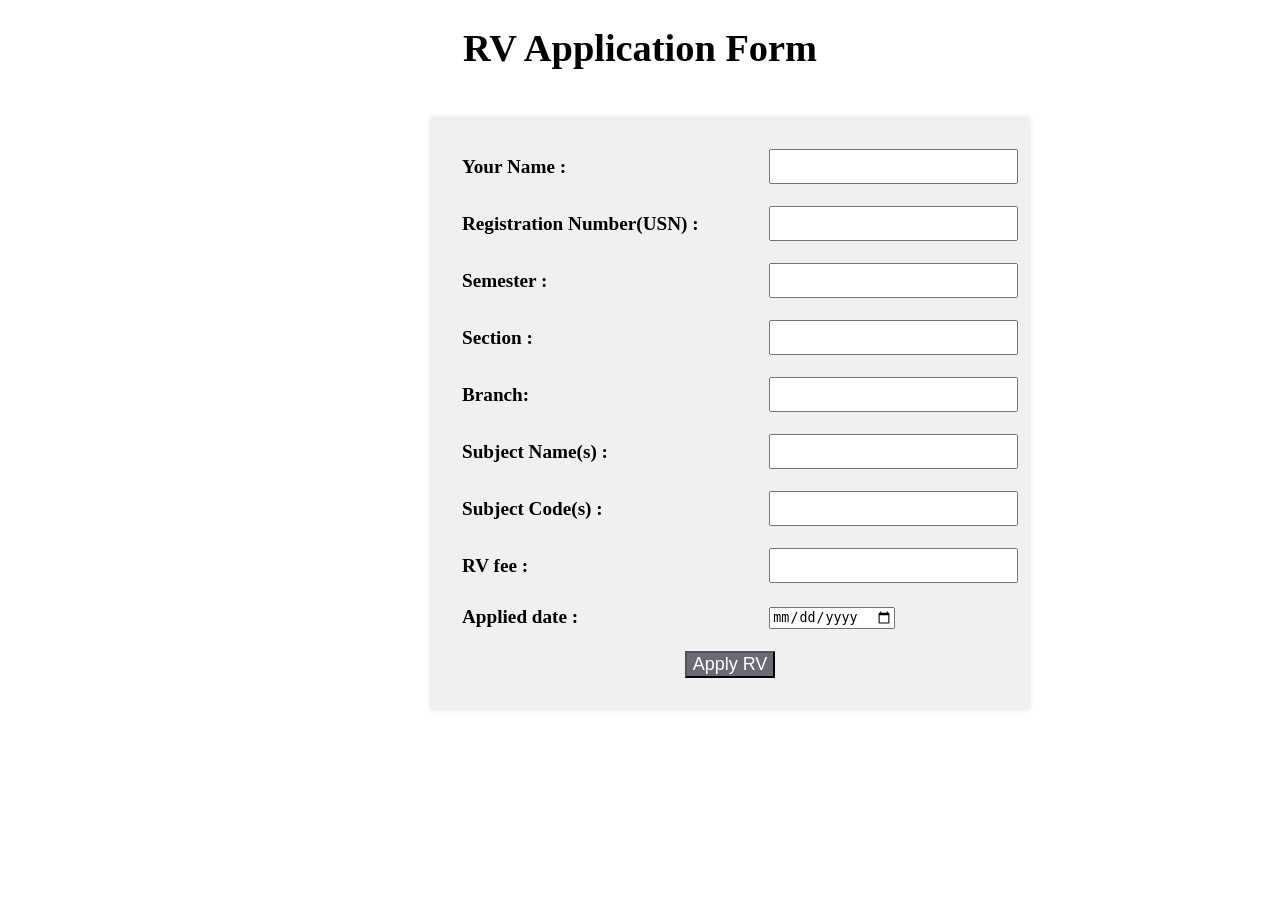
==== index.html @ fcc9ea44 "Rename assign2.html to index.html" ====
<!DOCTYPE html>
<html lang="en">
<head>
    <meta charset="UTF-8">
    <meta name="viewport" content="width=device-width, initial-scale=1.0">
    <title>RV Form</title>
    <link rel="stylesheet" href="assign2.css">
</head>
<body>
    <h1>RV Application Form</h1>
    <form action="#" method="post">
        <table>
            <tr>
                <td><label for="yourname">Your Name :</label></td>
                <td><input type="text" name="yourname" id="yourname" required> </td>
            </tr>
            <tr>
                <td><label for="usn">Registration Number(USN) :</label></td>
                <td><input type="text" name="usn" id="usn"> </td>
            </tr>
            <tr>
                <td><label for="sem">Semester :</label></td>
                <td><input type="text" name="sem" id="sem"> </td>
            </tr>
            <tr>
                <td><label for="sem">Section :</label></td>
                <td><input type="text" name="sec" id="sec"> </td>
            </tr>
            <tr>
                <td><label for="branch">Branch:</label></td>
                <td><input type="text" name="branch" id="branch"> </td>
            </tr>
            <tr>
                <td><label for="subn">Subject Name(s) :</label></td>
                <td><input type="text" name="subn" id="subn"> </td>
            </tr>
            <tr>
                <td><label for="sub">Subject Code(s) :</label></td>
                <td><input type="text" name="sub" id="sub"> </td>
            </tr><tr>
                <td><label for="sub">RV fee :</label></td>
                <td><input type="text" name="fee" id="fee"> </td>
            </tr>
            <tr>
                <td><label for="sub"> Applied date :</label></td>
                <td><input type="date" name="dte" id="dte"> </td>
            </tr>
            <br>
            
            <tr>
                <td colspan="2" style="text-align: center;">
                <input type="submit" value="Apply RV" class="buttonapply"></td>
                </tr>
        </table>
    </form>
</body>
</html>
---- assign2.css ----
body{
    background-color: #fff;
    
    margin: 0;
    font-size: larger;
}
h1{
    text-align: center;
}
table{
    width: 100%;
    max-width: 600px;
    background-color: #f0f0f0;
    padding: 20px;
    box-shadow: 0 0 5px rgba(0,0,0,0.1);
    border-radius: 4px;
}
td{
    padding: 10px;
}
form{
    padding-left: 430px;
    
}
label{
    font-weight: bold;
}
input[type="text"]{
    width: 100%;
    padding: 8px;
}
.buttonapply{
    font-size: large;
    font-weight: 500;
    background-color:#6d6875;
    cursor: pointer;
    color: #fff;
}
.buttonapply:hover{
    background-color: #2a0800;
    color: beige;
    box-shadow: 0 0 3px rgba(0, 0, 0, 1);
}
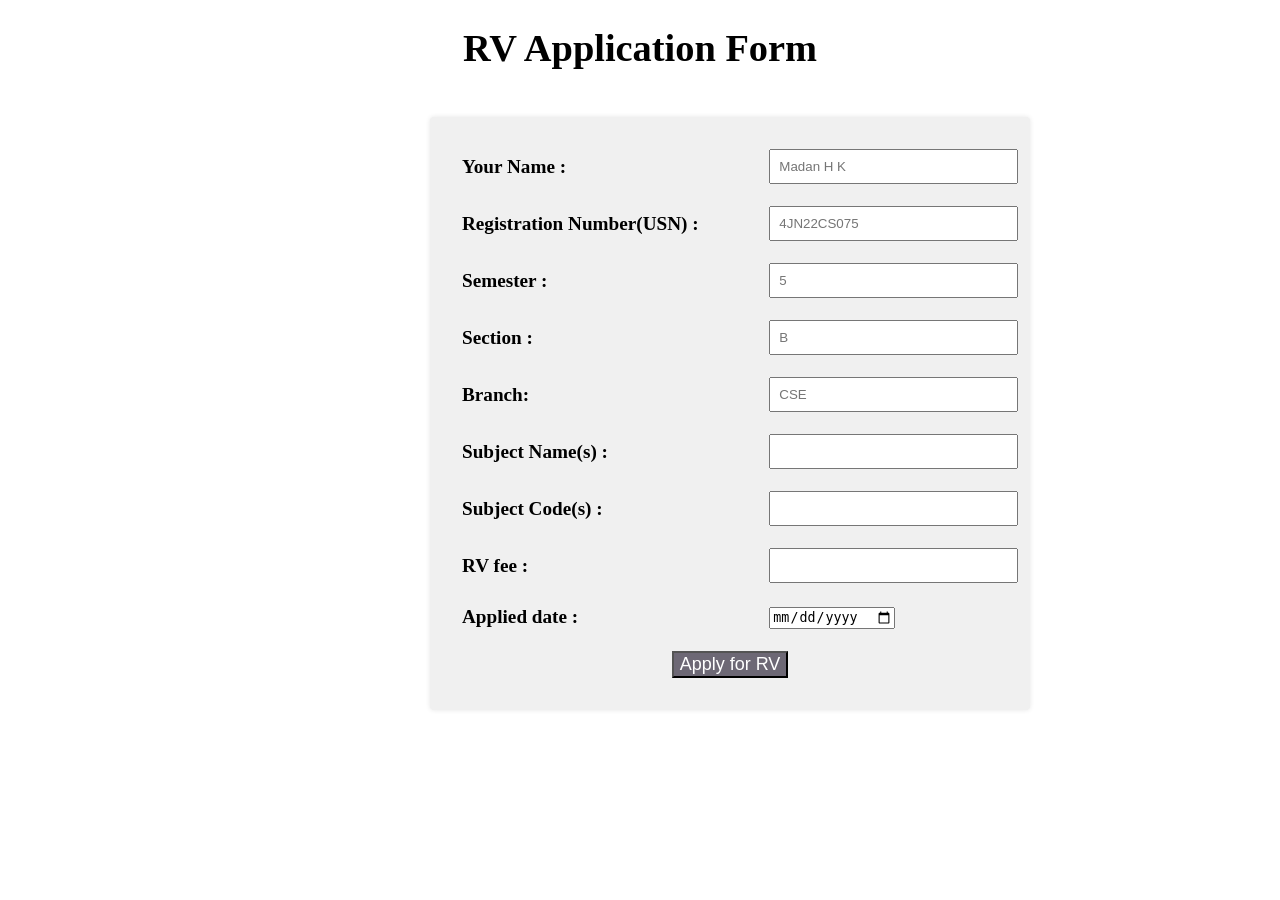
==== commit a27265af: "Rename assign2.html to index.html" ====
--- a/index.html
+++ b/index.html
@@ -5,30 +5,46 @@
     <meta name="viewport" content="width=device-width, initial-scale=1.0">
     <title>RV Form</title>
     <link rel="stylesheet" href="assign2.css">
+    <script>
+        function validate(){
+
+            var fullname=document.getElementById("yourname")
+            var register_number=document.getElementById("usn")
+
+            if(fullname.value=="" || register_number.value=="" ){
+                alert("Give your proper Name & USN")
+                return false;
+            }
+            else{
+                
+                true;
+            }
+        }
+    </script>
 </head>
 <body>
     <h1>RV Application Form</h1>
-    <form action="#" method="post">
+    <form action="msg.html" onsubmit="return validate()" method="post">
         <table>
             <tr>
                 <td><label for="yourname">Your Name :</label></td>
-                <td><input type="text" name="yourname" id="yourname" required> </td>
+                <td><input type="text" name="yourname" id="yourname"  placeholder="Madan H K"> </td>
             </tr>
             <tr>
                 <td><label for="usn">Registration Number(USN) :</label></td>
-                <td><input type="text" name="usn" id="usn"> </td>
+                <td><input type="text" name="usn" id="usn" placeholder="4JN22CS075"> </td>
             </tr>
             <tr>
                 <td><label for="sem">Semester :</label></td>
-                <td><input type="text" name="sem" id="sem"> </td>
+                <td><input type="text" name="sem" id="sem" placeholder="5"> </td>
             </tr>
             <tr>
                 <td><label for="sem">Section :</label></td>
-                <td><input type="text" name="sec" id="sec"> </td>
+                <td><input type="text" name="sec" id="sec" placeholder="B"> </td>
             </tr>
             <tr>
                 <td><label for="branch">Branch:</label></td>
-                <td><input type="text" name="branch" id="branch"> </td>
+                <td><input type="text" name="branch" id="branch" placeholder="CSE"> </td>
             </tr>
             <tr>
                 <td><label for="subn">Subject Name(s) :</label></td>
@@ -49,9 +65,10 @@
             
             <tr>
                 <td colspan="2" style="text-align: center;">
-                <input type="submit" value="Apply RV" class="buttonapply"></td>
+                <input type="submit" value="Apply for RV" class="buttonapply"></td>
                 </tr>
         </table>
     </form>
+   
 </body>
 </html>
